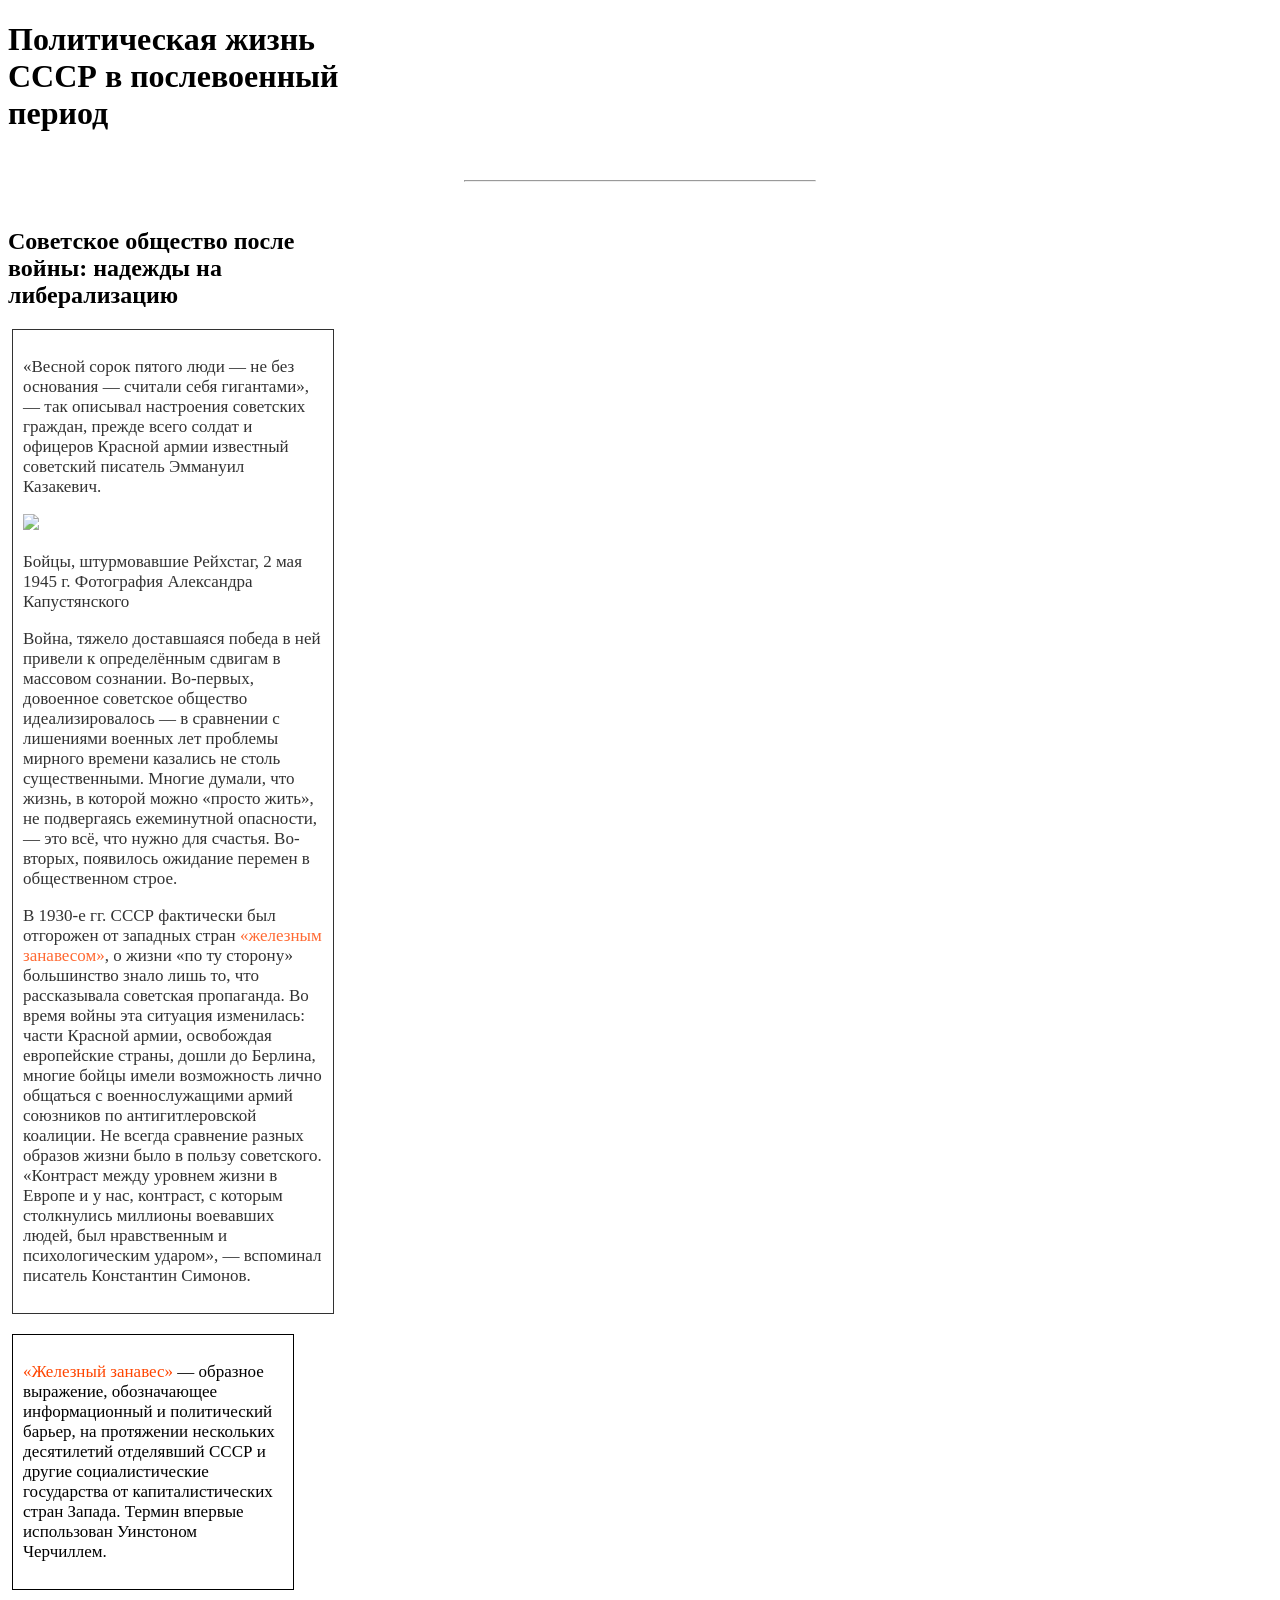
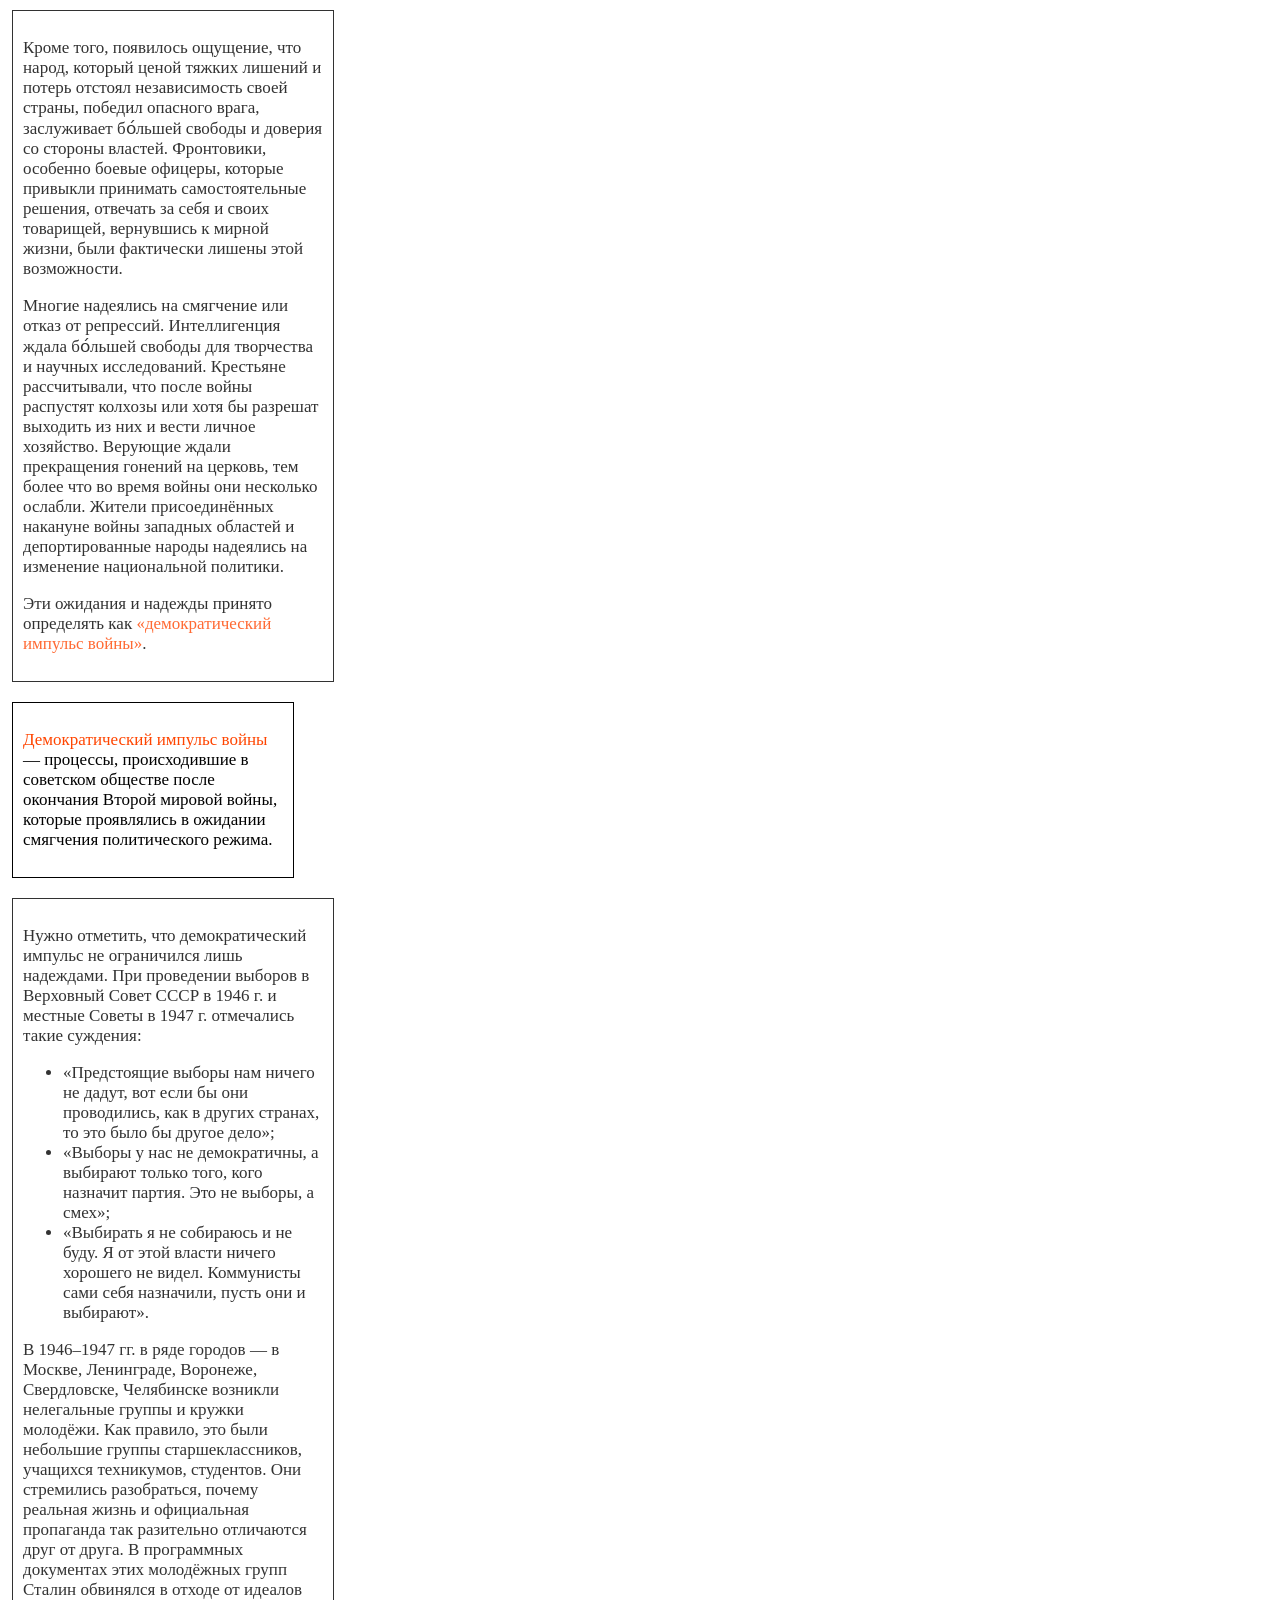
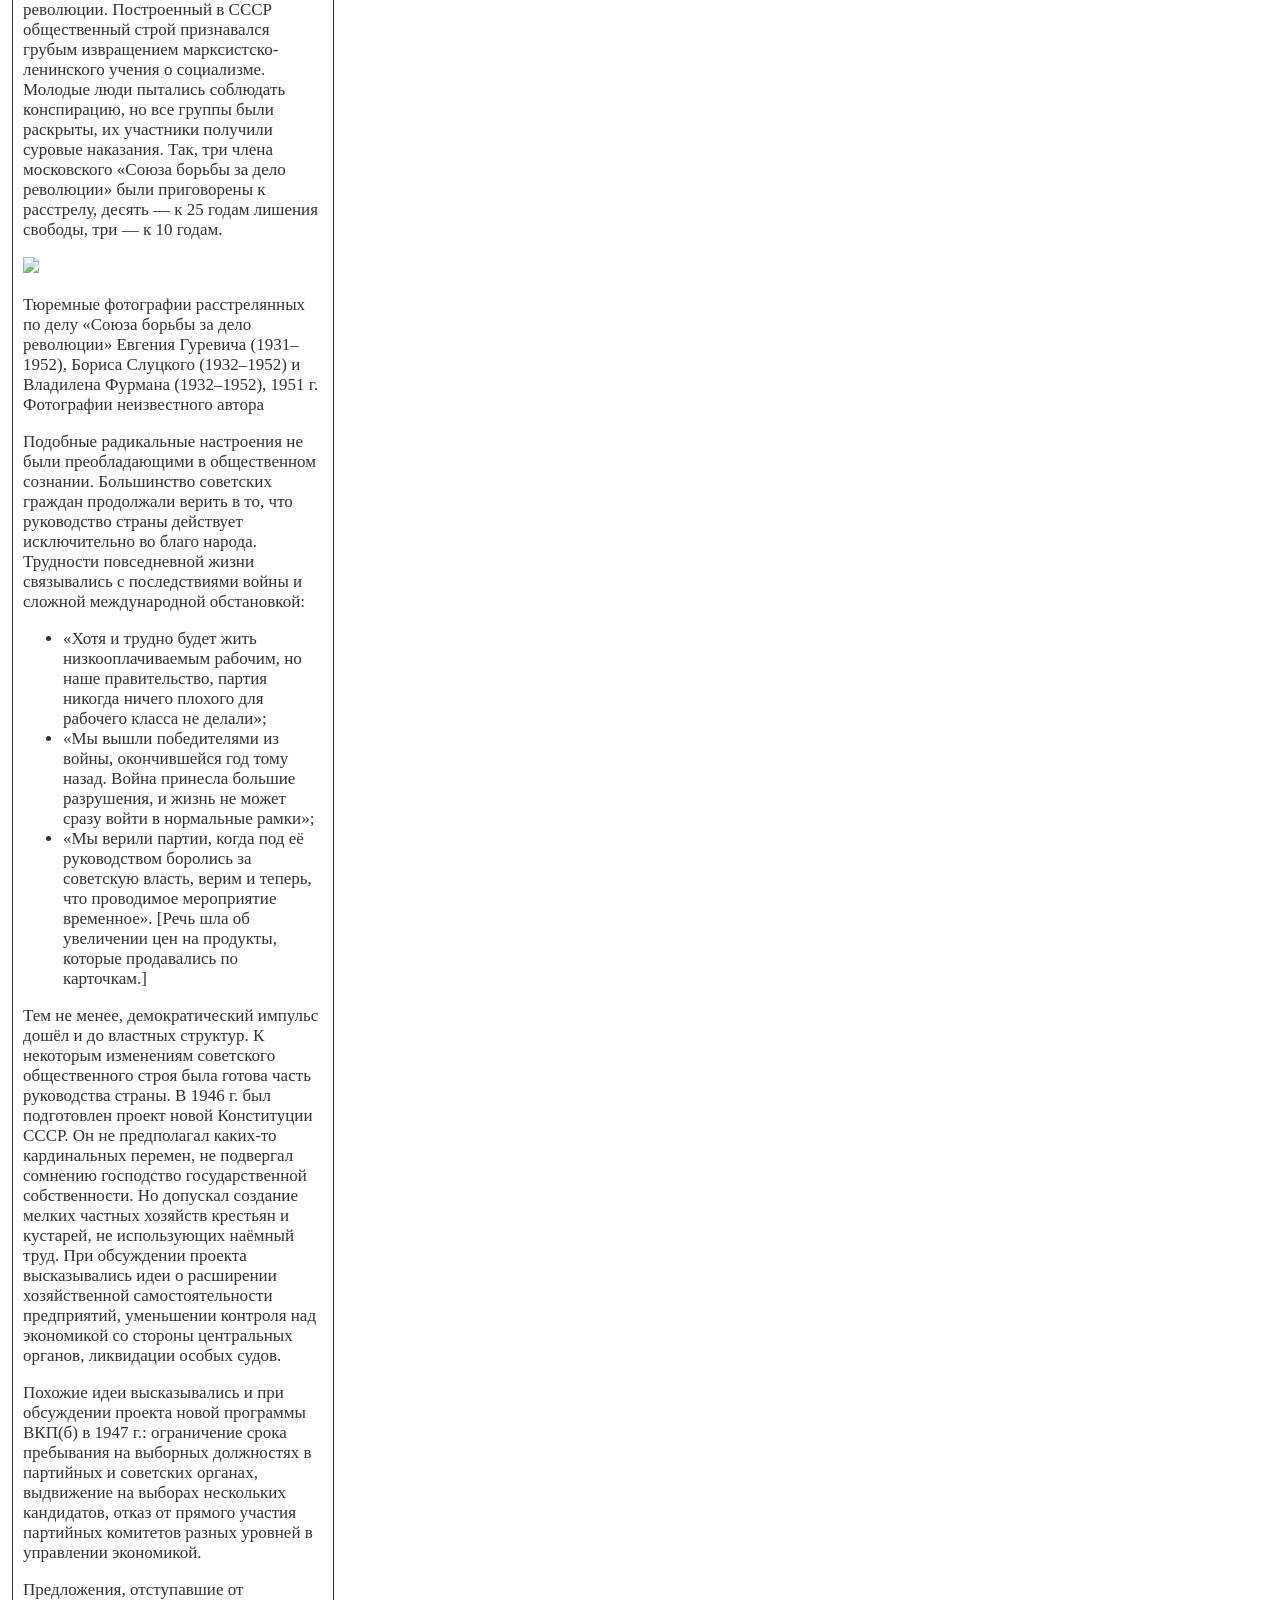
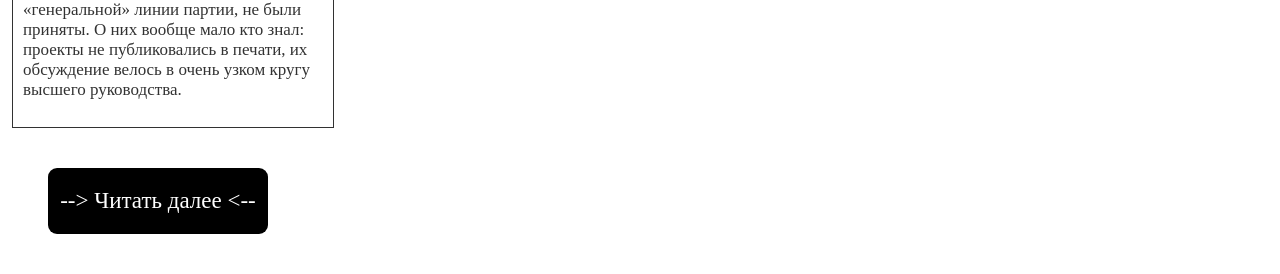
==== index.html @ dbd1bd70 "Add files via upload" ====
<!DOCTYPE html>
<html lang="en">
<head>
    <meta charset="UTF-8">
    <meta name="viewport" content="width=device-width, initial-scale=1.0">
    <link rel="stylesheet" href="cccp.css">
    <title>История</title>
</head>
<body>
    <h1>Политическая жизнь СССР в послевоенный период</h1><br><hr><br>

    <h2>Советское общество после войны: надежды на либерализацию</h2>

    <div class="cccp">
        <p>«Весной сорок пятого люди — не без основания — считали себя гигантами», — так описывал настроения советских граждан, прежде всего солдат и офицеров Красной армии известный советский писатель Эммануил Казакевич.</p>

        <img src="https://uploads-foxford-ru.ngcdn.ru/uploads/tinymce_file/file/43530/9f2de7ad005c1a1e.jpg" width="250px">

        <p>Бойцы, штурмовавшие Рейхстаг, 2 мая 1945 г. Фотография Александра Капустянского </p>

        <p>Война, тяжело доставшаяся победа в ней привели к определённым сдвигам в массовом сознании. Во-первых, довоенное советское общество идеализировалось — в сравнении с лишениями военных лет проблемы мирного времени казались не столь существенными. Многие думали, что жизнь, в которой можно «просто жить», не подвергаясь ежеминутной опасности, — это всё, что нужно для счастья. Во-вторых, появилось ожидание перемен в общественном строе.</p>

        <p>В 1930-е гг. СССР фактически был отгорожен от западных стран <span>«железным занавесом»</span>, о жизни «по ту сторону» большинство знало лишь то, что рассказывала советская пропаганда. Во время войны эта ситуация изменилась: части Красной армии, освобождая европейские страны, дошли до Берлина, многие бойцы имели возможность лично общаться с военнослужащими армий союзников по антигитлеровской коалиции. Не всегда сравнение разных образов жизни было в пользу советского. «Контраст между уровнем жизни в Европе и у нас, контраст, с которым столкнулись миллионы воевавших людей, был нравственным и психологическим ударом», — вспоминал писатель Константин Симонов.</p>
    </div>
</div>

    <div class=cccp1>
        <p><span>«Железный занавес»</span> — образное выражение, обозначающее информационный и политический барьер, на протяжении нескольких десятилетий отделявший СССР и другие социалистические государства от капиталистических стран Запада. Термин впервые использован Уинстоном Черчиллем.</p>
    </div>


    <div class="cccp">
        <p>Кроме того, появилось ощущение, что народ, который ценой тяжких лишений и потерь отстоял независимость своей страны, победил опасного врага, заслуживает бо́льшей свободы и доверия со стороны властей. Фронтовики, особенно боевые офицеры, которые привыкли принимать самостоятельные решения, отвечать за себя и своих товарищей, вернувшись к мирной жизни, были фактически лишены этой возможности.</p>
        <p>Многие надеялись на смягчение или отказ от репрессий. Интеллигенция ждала бо́льшей свободы для творчества и научных исследований. Крестьяне рассчитывали, что после войны распустят колхозы или хотя бы разрешат выходить из них и вести личное хозяйство. Верующие ждали прекращения гонений на церковь, тем более что во время войны они несколько ослабли. Жители присоединённых накануне войны западных областей и депортированные народы надеялись на изменение национальной политики.</p>
        <p>Эти ожидания и надежды принято определять как <span>«демократический импульс войны»</span>.</p>
    </div>

    <div class="cccp1">
        <p><span>Демократический импульс войны</span> — процессы, происходившие в советском обществе после окончания Второй мировой войны, которые проявлялись в ожидании смягчения политического режима.</p>
    </div>

    <div class="cccp">
        <p>Нужно отметить, что демократический импульс не ограничился лишь надеждами. При проведении выборов в Верховный Совет СССР в 1946 г. и местные Советы в 1947 г. отмечались такие суждения:</p>
        <ul>
            <li>«Предстоящие выборы нам ничего не дадут, вот если бы они проводились, как в других странах, то это было бы другое дело»;</li>
            <li>«Выборы у нас не демократичны, а выбирают только того, кого назначит партия. Это не выборы, а смех»;</li>
            <li>«Выбирать я не собираюсь и не буду. Я от этой власти ничего хорошего не видел. Коммунисты сами себя назначили, пусть они и выбирают».</li>
        </ul>
        <p>В 1946–1947 гг. в ряде городов — в Москве, Ленинграде, Воронеже, Свердловске, Челябинске возникли нелегальные группы и кружки молодёжи. Как правило, это были небольшие группы старшеклассников, учащихся техникумов, студентов. Они стремились разобраться, почему реальная жизнь и официальная пропаганда так разительно отличаются друг от друга. В программных документах этих молодёжных групп Сталин обвинялся в отходе от идеалов революции. Построенный в СССР общественный строй признавался грубым извращением марксистско-ленинского учения о социализме. Молодые люди пытались соблюдать конспирацию, но все группы были раскрыты, их участники получили суровые наказания. Так, три члена московского «Союза борьбы за дело революции» были приговорены к расстрелу, десять — к 25 годам лишения свободы, три — к 10 годам.</p>

        <img src="https://uploads-foxford-ru.ngcdn.ru/uploads/tinymce_file/file/43531/fb8ceb3acaf71d97.jpg" width="250px">

        <p>Тюремные фотографии расстрелянных по делу «Союза борьбы за дело революции» Евгения Гуревича (1931–1952), Бориса Слуцкого (1932–1952) и Владилена Фурмана (1932–1952), 1951 г. Фотографии неизвестного автора </p>

        <p>Подобные радикальные настроения не были преобладающими в общественном сознании. Большинство советских граждан продолжали верить в то, что руководство страны действует исключительно во благо народа. Трудности повседневной жизни связывались с последствиями войны и сложной международной обстановкой:</p>

        <ul>
            <li>«Хотя и трудно будет жить низкооплачиваемым рабочим, но наше правительство, партия никогда ничего плохого для рабочего класса не делали»;</li>
            <li>«Мы вышли победителями из войны, окончившейся год тому назад. Война принесла большие разрушения, и жизнь не может сразу войти в нормальные рамки»;</li>
            <li>«Мы верили партии, когда под её руководством боролись за советскую власть, верим и теперь, что проводимое мероприятие временное». [Речь шла об увеличении цен на продукты, которые продавались по карточкам.]</li>
        </ul>

        <p>Тем не менее, демократический импульс дошёл и до властных структур. К некоторым изменениям советского общественного строя была готова часть руководства страны. В 1946 г. был подготовлен проект новой Конституции СССР. Он не предполагал каких-то кардинальных перемен, не подвергал сомнению господство государственной собственности. Но допускал создание мелких частных хозяйств крестьян и кустарей, не использующих наёмный труд. При обсуждении проекта высказывались идеи о расширении хозяйственной самостоятельности предприятий, уменьшении контроля над экономикой со стороны центральных органов, ликвидации особых судов. </p>

        <p>Похожие идеи высказывались и при обсуждении проекта новой программы ВКП(б) в 1947 г.: ограничение срока пребывания на выборных должностях в партийных и советских органах, выдвижение на выборах нескольких кандидатов, отказ от прямого участия партийных комитетов разных уровней в управлении экономикой.</p>

        <p>Предложения, отступавшие от «генеральной» линии партии, не были приняты. О них вообще мало кто знал: проекты не публиковались в печати, их обсуждение велось в очень узком кругу высшего руководства.</p>
    </div>

    <a href="cccp.html"><div class="knopka">--> Читать далее <--</div></a>
</body>
</html>
---- cccp.css ----
body {
    background: url(https://s1.stc.all.kpcdn.net/putevoditel/projectid_379258/images/tild3039-6666-4161-a365-323931623037__steam-locomotive-339.jpg);
}



.cccp {
    width: 300px;
    font-size: 17px;
    background-color:  rgb(255, 255, 255);
    color: #000000;
    opacity: 0.8;
    margin-left: 4px;
    margin-top: 20px;
    padding: 10px;
    border: solid black 1px;
}


.cccp1 {
    width: 260px;
    background-color: #ffffff;
    margin-left: 4px;
    margin-top: 20px;
    padding: 10px;
    font-size: 17px;
    border: solid black 1px;
}

span {
    color: orangered;
}


.knopka {
    width: 200px;
    padding: 20px 10px;
    margin: 40px;
    font-size: 23px;
    background-color: black;
    color: #ffffff;
    border-radius: 9px;
    text-align: center;
}

a {
    text-decoration: none;
}


.cccp2 {
    height: 100px;
    margin: -20px;
    font-size: 20px;
    position: absolute;
    top: 4000px;
    left: 45px;
}

h1, h2, hr {
    width: 350px;
}
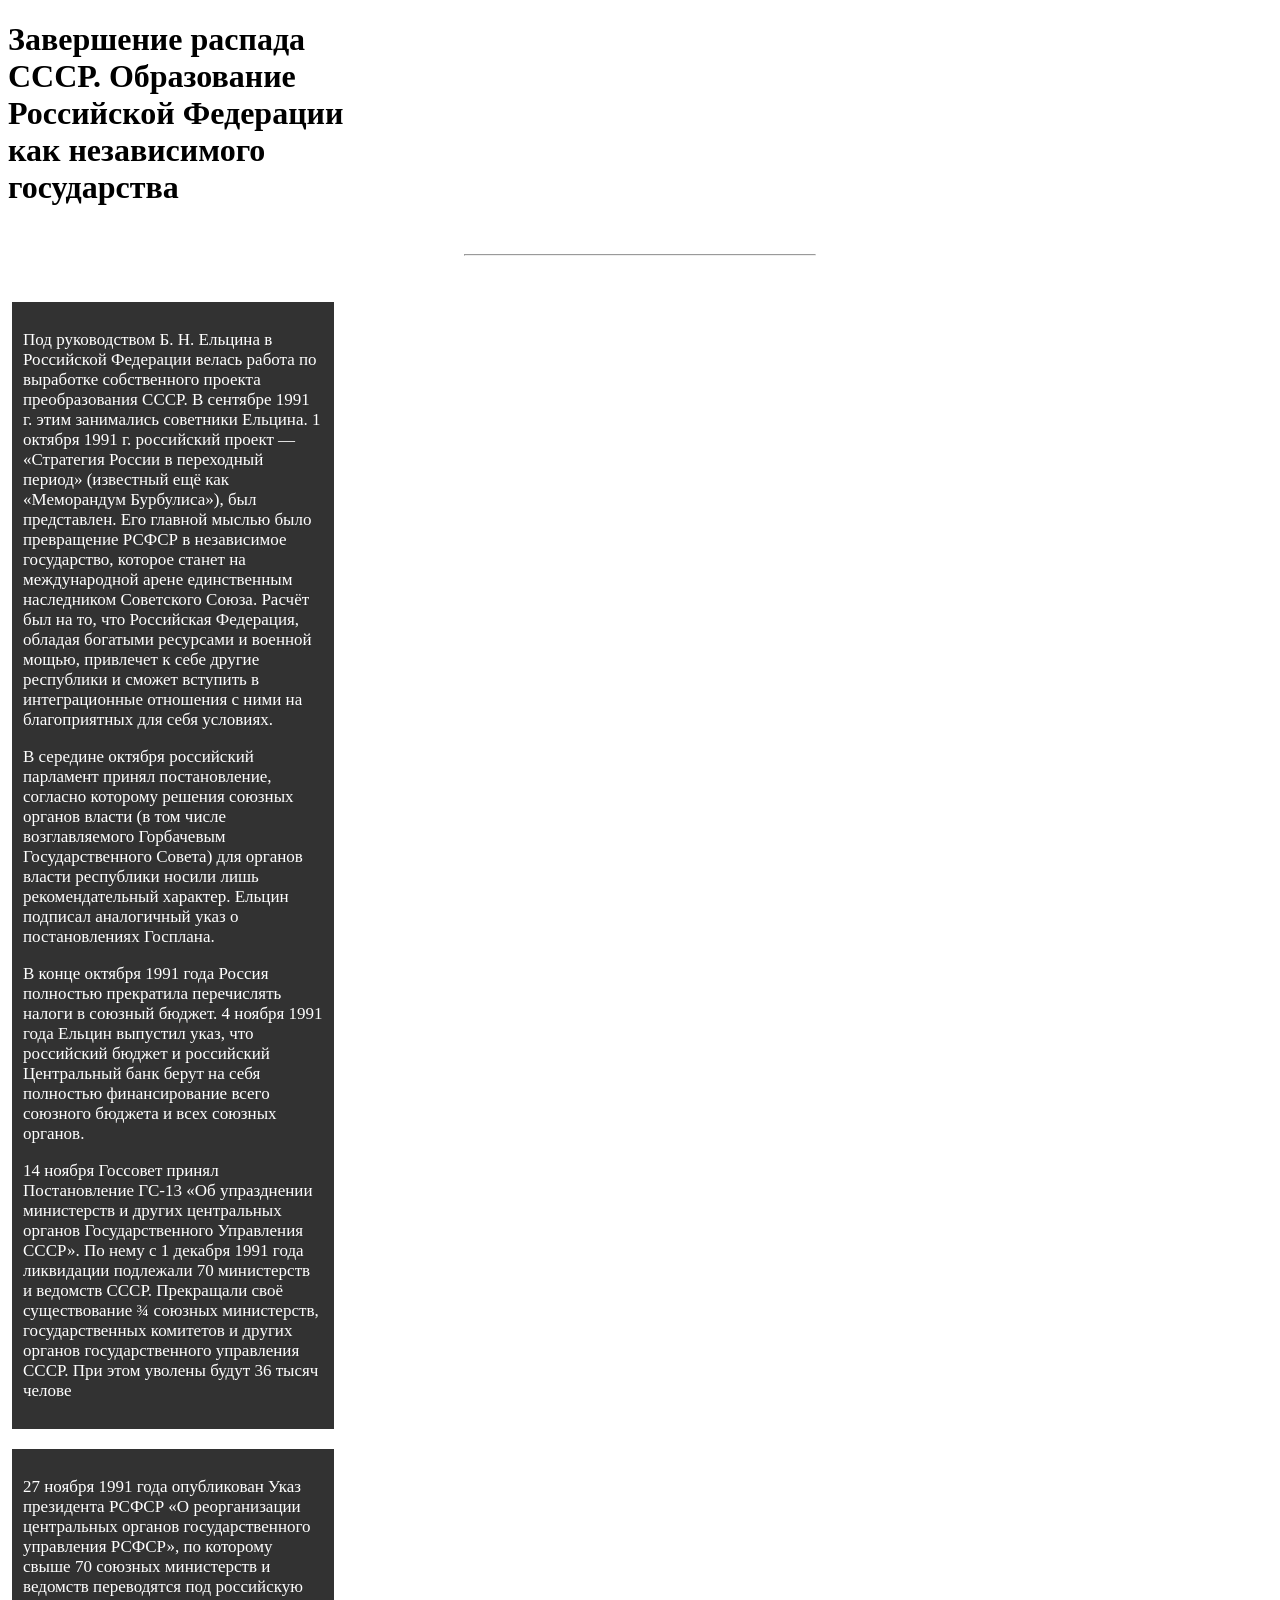
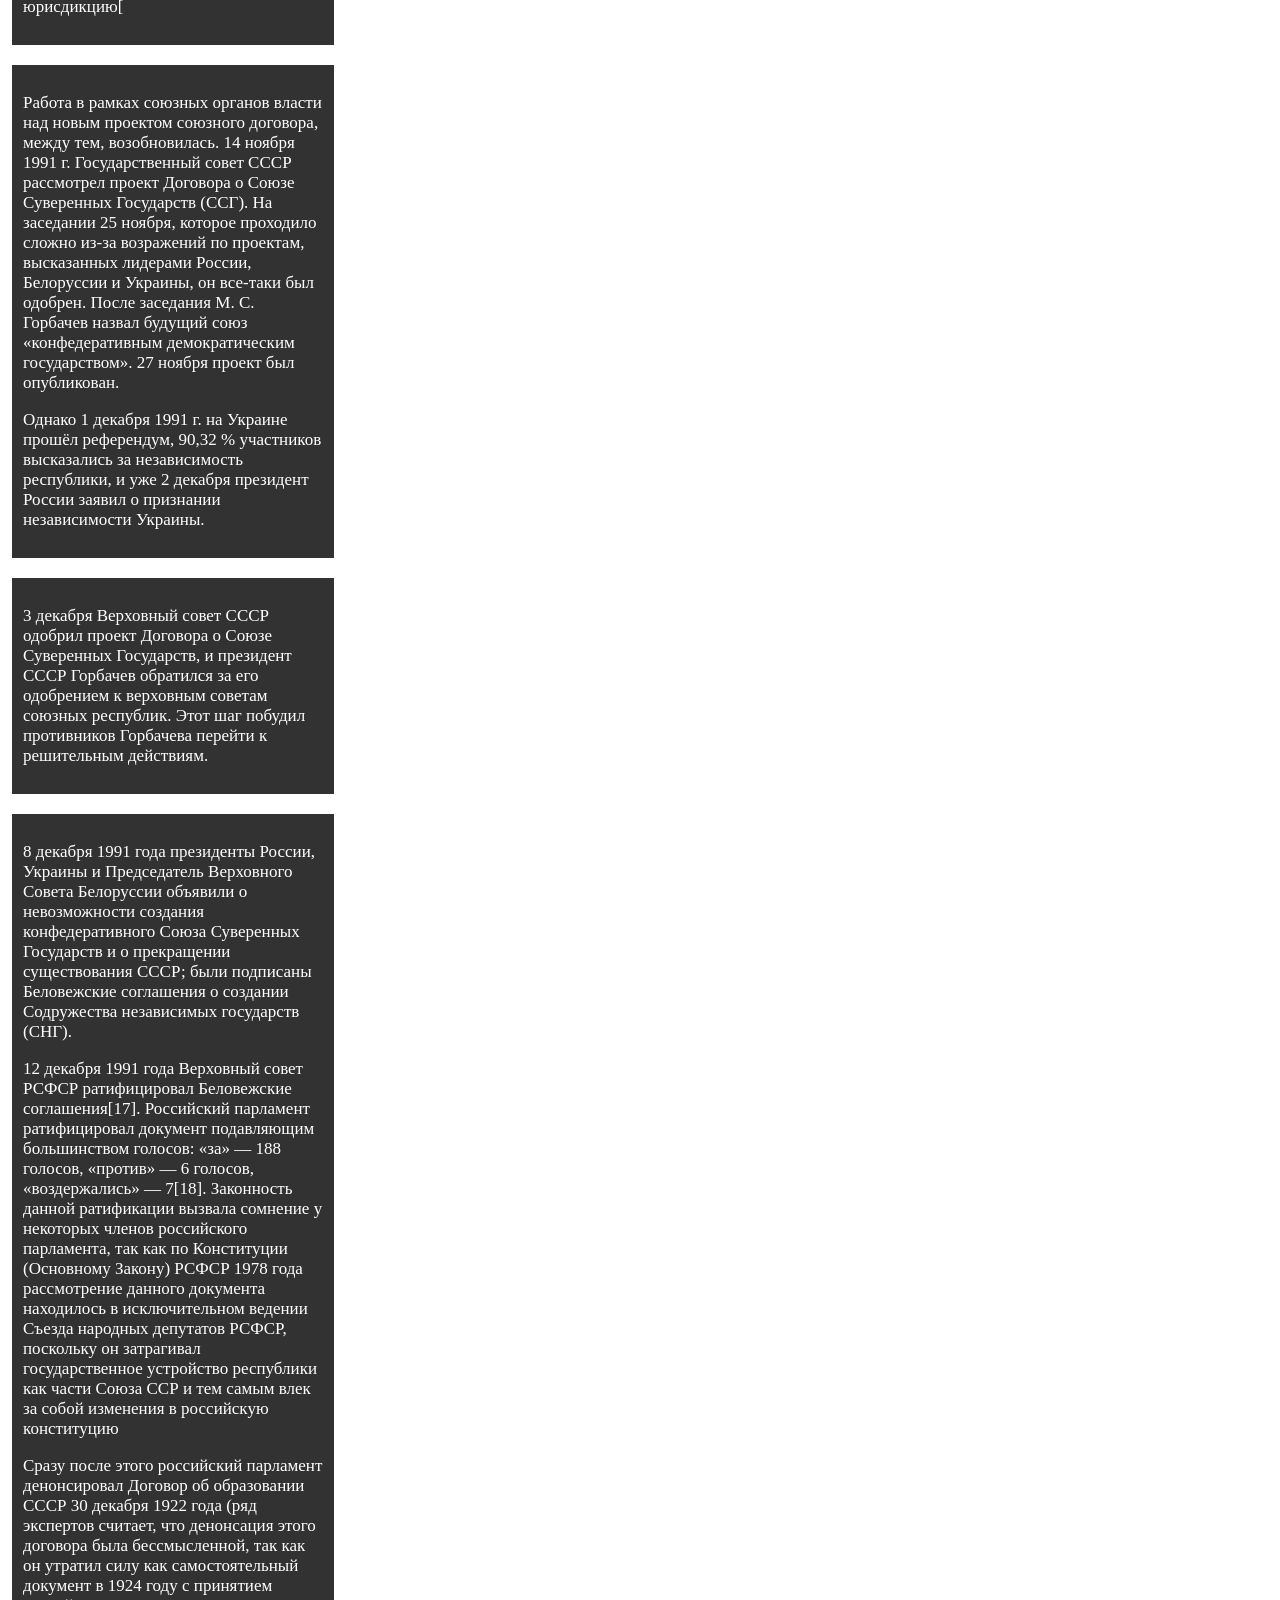
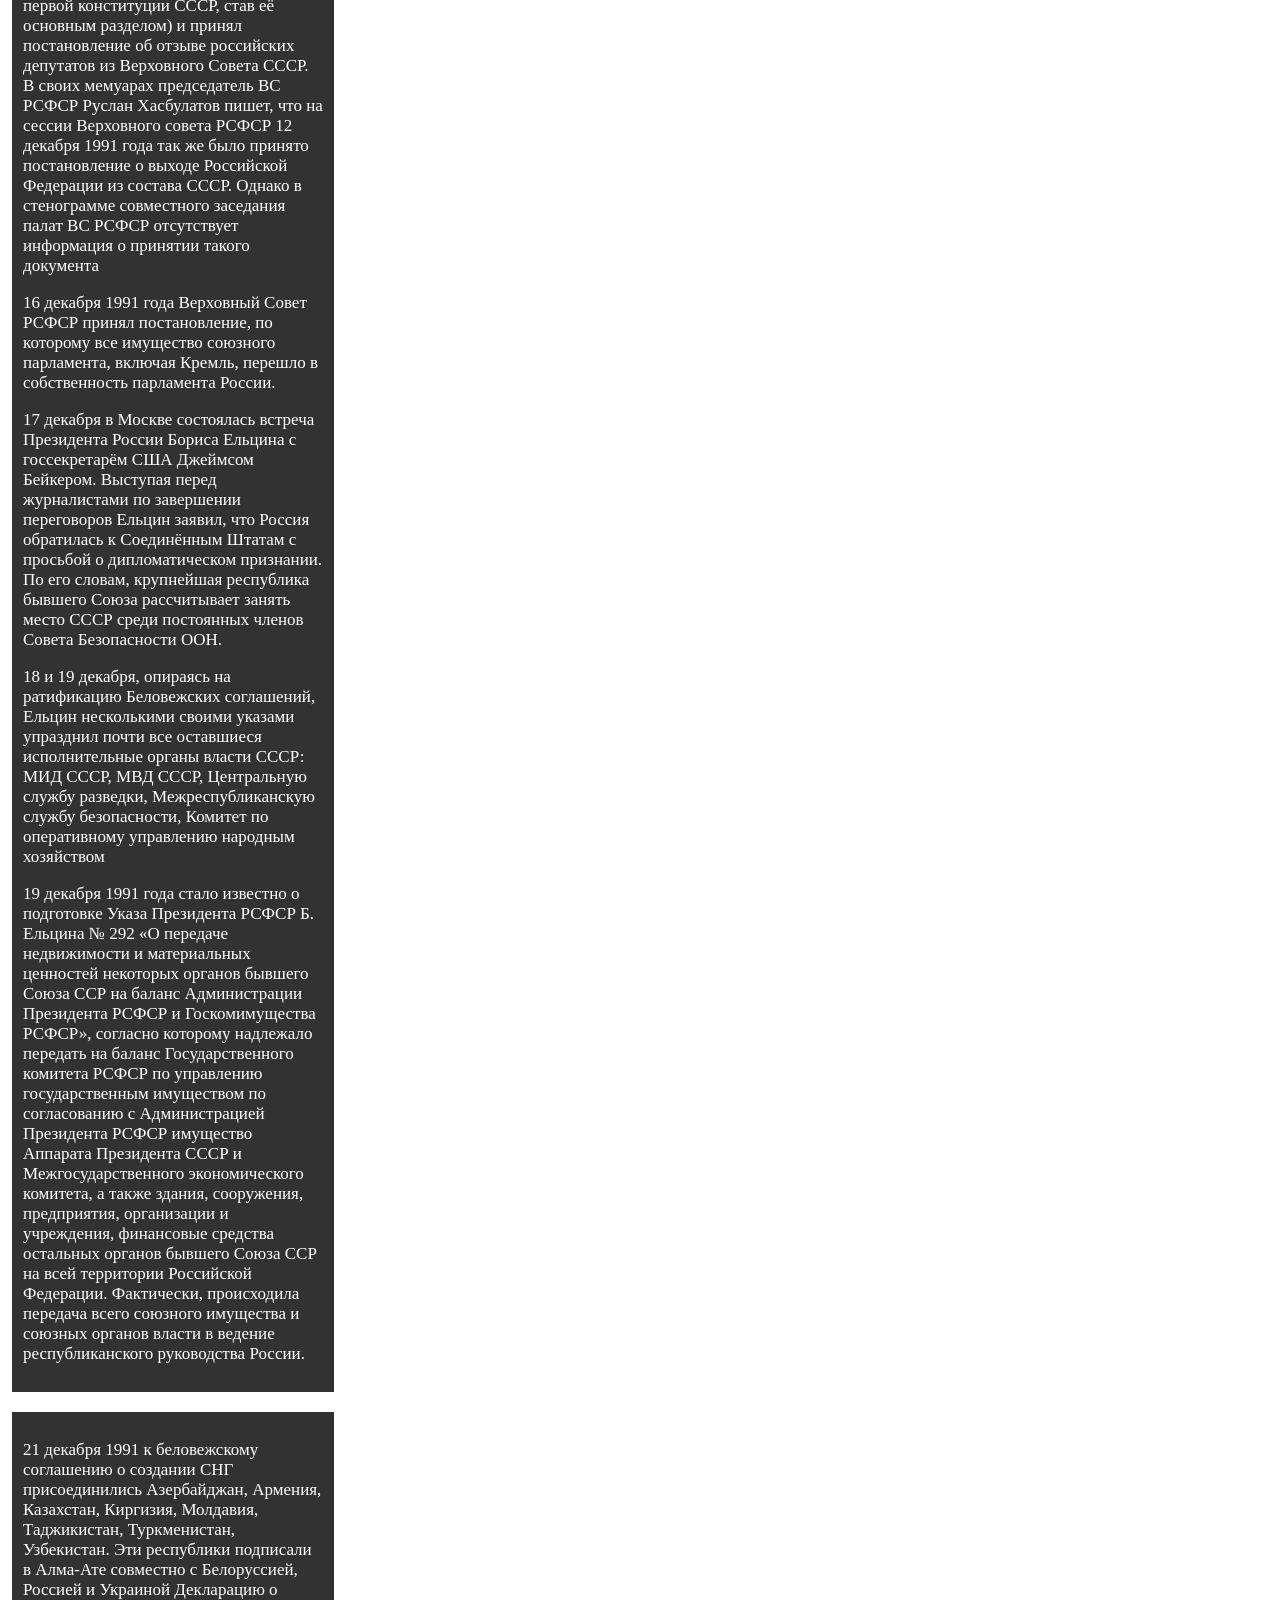
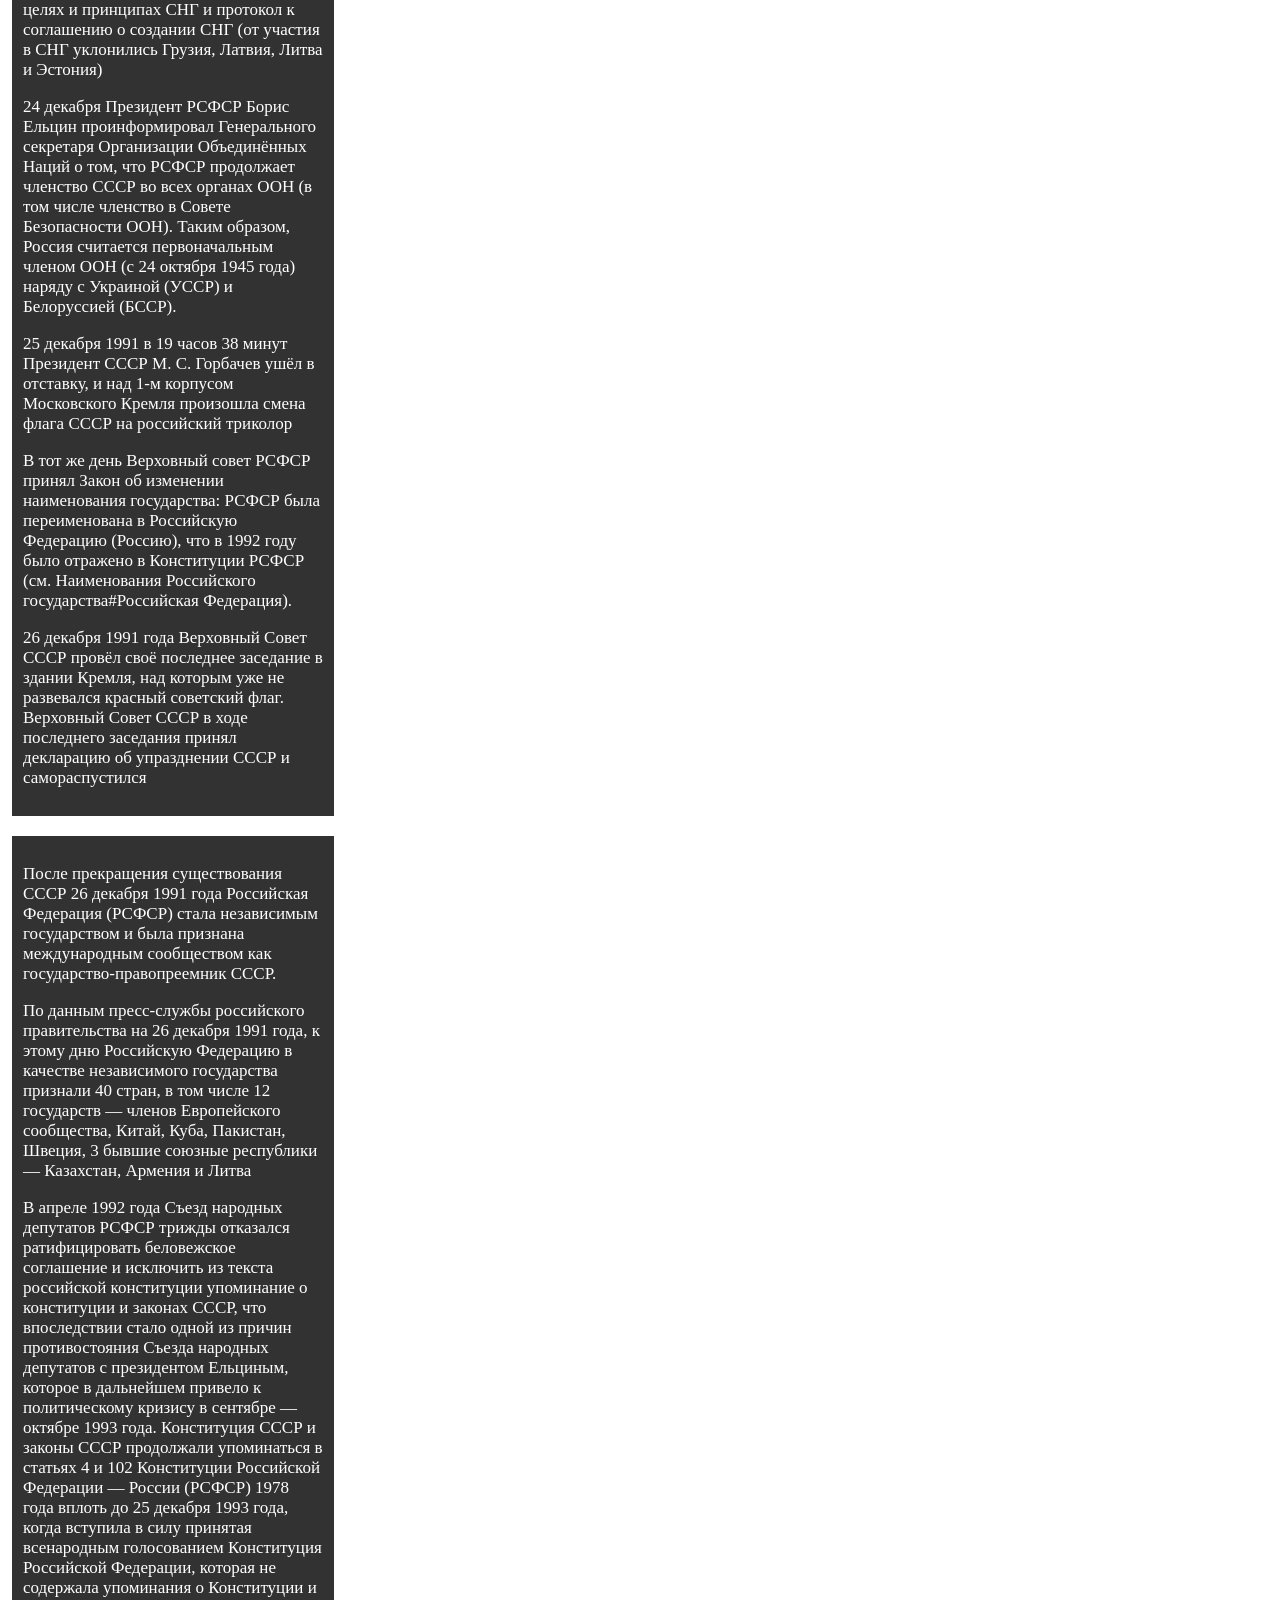
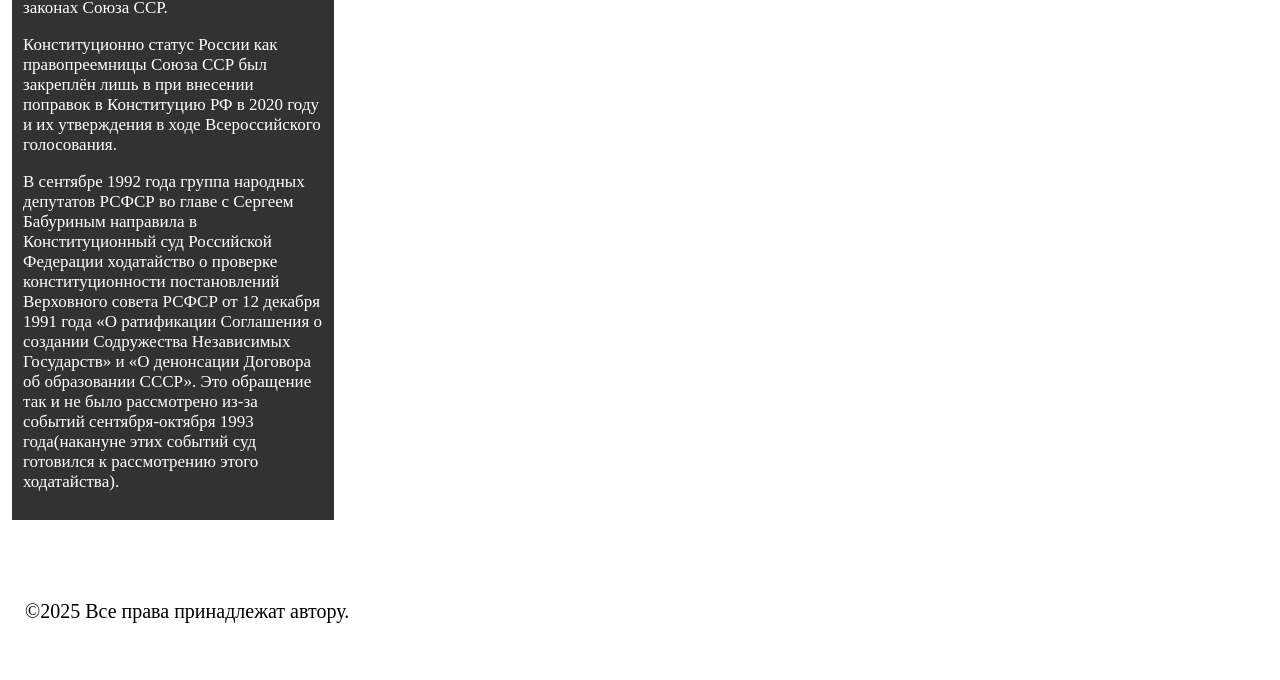
==== commit 4965cfea: "Add files via upload" ====
--- a/index.html
+++ b/index.html
@@ -7,66 +7,72 @@
     <title>История</title>
 </head>
 <body>
-    <h1>Политическая жизнь СССР в послевоенный период</h1><br><hr><br>
-
-    <h2>Советское общество после войны: надежды на либерализацию</h2>
+    <h1>Завершение распада СССР. Образование Российской Федерации как независимого государства</h1><br><hr><br>
 
     <div class="cccp">
-        <p>«Весной сорок пятого люди — не без основания — считали себя гигантами», — так описывал настроения советских граждан, прежде всего солдат и офицеров Красной армии известный советский писатель Эммануил Казакевич.</p>
+        <p>Под руководством Б. Н. Ельцина в Российской Федерации велась работа по выработке собственного проекта преобразования СССР. В сентябре 1991 г. этим занимались советники Ельцина. 1 октября 1991 г. российский проект — «Стратегия России в переходный период» (известный ещё как «Меморандум Бурбулиса»), был представлен. Его главной мыслью было превращение РСФСР в независимое государство, которое станет на международной арене единственным наследником Советского Союза. Расчёт был на то, что Российская Федерация, обладая богатыми ресурсами и военной мощью, привлечет к себе другие республики и сможет вступить в интеграционные отношения с ними на благоприятных для себя условиях.</p>
 
-        <img src="https://uploads-foxford-ru.ngcdn.ru/uploads/tinymce_file/file/43530/9f2de7ad005c1a1e.jpg" width="250px">
 
-        <p>Бойцы, штурмовавшие Рейхстаг, 2 мая 1945 г. Фотография Александра Капустянского </p>
+        <p>В середине октября российский парламент принял постановление, согласно которому решения союзных органов власти (в том числе возглавляемого Горбачевым Государственного Совета) для органов власти республики носили лишь рекомендательный характер. Ельцин подписал аналогичный указ о постановлениях Госплана.</p>
 
-        <p>Война, тяжело доставшаяся победа в ней привели к определённым сдвигам в массовом сознании. Во-первых, довоенное советское общество идеализировалось — в сравнении с лишениями военных лет проблемы мирного времени казались не столь существенными. Многие думали, что жизнь, в которой можно «просто жить», не подвергаясь ежеминутной опасности, — это всё, что нужно для счастья. Во-вторых, появилось ожидание перемен в общественном строе.</p>
+        <p>В конце октября 1991 года Россия полностью прекратила перечислять налоги в союзный бюджет. 4 ноября 1991 года Ельцин выпустил указ, что российский бюджет и российский Центральный банк берут на себя полностью финансирование всего союзного бюджета и всех союзных органов.</p>
 
-        <p>В 1930-е гг. СССР фактически был отгорожен от западных стран <span>«железным занавесом»</span>, о жизни «по ту сторону» большинство знало лишь то, что рассказывала советская пропаганда. Во время войны эта ситуация изменилась: части Красной армии, освобождая европейские страны, дошли до Берлина, многие бойцы имели возможность лично общаться с военнослужащими армий союзников по антигитлеровской коалиции. Не всегда сравнение разных образов жизни было в пользу советского. «Контраст между уровнем жизни в Европе и у нас, контраст, с которым столкнулись миллионы воевавших людей, был нравственным и психологическим ударом», — вспоминал писатель Константин Симонов.</p>
+        <p>14 ноября Госсовет принял Постановление ГС-13 «Об упразднении министерств и других центральных органов Государственн‌ого Управления СССР». По нему с 1 декабря 1991 года ликвидации подлежали 70 министерств и ведомств СССР. Прекращали своë существование ¾ союзных министерств, государственных комитетов и других органов государственного управления СССР. При этом уволены будут 36 тысяч челове</p>
     </div>
 </div>
 
-    <div class=cccp1>
-        <p><span>«Железный занавес»</span> — образное выражение, обозначающее информационный и политический барьер, на протяжении нескольких десятилетий отделявший СССР и другие социалистические государства от капиталистических стран Запада. Термин впервые использован Уинстоном Черчиллем.</p>
+    <div class=cccp>
+        <p>27 ноября 1991 года опубликован Указ президента РСФСР «О реорганизации центральных органов государственного управления РСФСР», по которому свыше 70 союзных министерств и ведомств переводятся под российскую юрисдикцию[</p>
     </div>
 
 
     <div class="cccp">
-        <p>Кроме того, появилось ощущение, что народ, который ценой тяжких лишений и потерь отстоял независимость своей страны, победил опасного врага, заслуживает бо́льшей свободы и доверия со стороны властей. Фронтовики, особенно боевые офицеры, которые привыкли принимать самостоятельные решения, отвечать за себя и своих товарищей, вернувшись к мирной жизни, были фактически лишены этой возможности.</p>
-        <p>Многие надеялись на смягчение или отказ от репрессий. Интеллигенция ждала бо́льшей свободы для творчества и научных исследований. Крестьяне рассчитывали, что после войны распустят колхозы или хотя бы разрешат выходить из них и вести личное хозяйство. Верующие ждали прекращения гонений на церковь, тем более что во время войны они несколько ослабли. Жители присоединённых накануне войны западных областей и депортированные народы надеялись на изменение национальной политики.</p>
-        <p>Эти ожидания и надежды принято определять как <span>«демократический импульс войны»</span>.</p>
-    </div>
-
-    <div class="cccp1">
-        <p><span>Демократический импульс войны</span> — процессы, происходившие в советском обществе после окончания Второй мировой войны, которые проявлялись в ожидании смягчения политического режима.</p>
+        <p>Работа в рамках союзных органов власти над новым проектом союзного договора, между тем, возобновилась. 14 ноября 1991 г. Государственный совет СССР рассмотрел проект Договора о Союзе Суверенных Государств (ССГ). На заседании 25 ноября, которое проходило сложно из-за возражений по проектам, высказанных лидерами России, Белоруссии и Украины, он все-таки был одобрен. После заседания М. С. Горбачев назвал будущий союз «конфедеративным демократическим государством». 27 ноября проект был опубликован.</p>
+        <p>Однако 1 декабря 1991 г. на Украине прошёл референдум, 90,32 % участников высказались за независимость республики, и уже 2 декабря президент России заявил о признании независимости Украины.</p>
     </div>
 
     <div class="cccp">
-        <p>Нужно отметить, что демократический импульс не ограничился лишь надеждами. При проведении выборов в Верховный Совет СССР в 1946 г. и местные Советы в 1947 г. отмечались такие суждения:</p>
-        <ul>
-            <li>«Предстоящие выборы нам ничего не дадут, вот если бы они проводились, как в других странах, то это было бы другое дело»;</li>
-            <li>«Выборы у нас не демократичны, а выбирают только того, кого назначит партия. Это не выборы, а смех»;</li>
-            <li>«Выбирать я не собираюсь и не буду. Я от этой власти ничего хорошего не видел. Коммунисты сами себя назначили, пусть они и выбирают».</li>
-        </ul>
-        <p>В 1946–1947 гг. в ряде городов — в Москве, Ленинграде, Воронеже, Свердловске, Челябинске возникли нелегальные группы и кружки молодёжи. Как правило, это были небольшие группы старшеклассников, учащихся техникумов, студентов. Они стремились разобраться, почему реальная жизнь и официальная пропаганда так разительно отличаются друг от друга. В программных документах этих молодёжных групп Сталин обвинялся в отходе от идеалов революции. Построенный в СССР общественный строй признавался грубым извращением марксистско-ленинского учения о социализме. Молодые люди пытались соблюдать конспирацию, но все группы были раскрыты, их участники получили суровые наказания. Так, три члена московского «Союза борьбы за дело революции» были приговорены к расстрелу, десять — к 25 годам лишения свободы, три — к 10 годам.</p>
-
-        <img src="https://uploads-foxford-ru.ngcdn.ru/uploads/tinymce_file/file/43531/fb8ceb3acaf71d97.jpg" width="250px">
-
-        <p>Тюремные фотографии расстрелянных по делу «Союза борьбы за дело революции» Евгения Гуревича (1931–1952), Бориса Слуцкого (1932–1952) и Владилена Фурмана (1932–1952), 1951 г. Фотографии неизвестного автора </p>
-
-        <p>Подобные радикальные настроения не были преобладающими в общественном сознании. Большинство советских граждан продолжали верить в то, что руководство страны действует исключительно во благо народа. Трудности повседневной жизни связывались с последствиями войны и сложной международной обстановкой:</p>
-
-        <ul>
-            <li>«Хотя и трудно будет жить низкооплачиваемым рабочим, но наше правительство, партия никогда ничего плохого для рабочего класса не делали»;</li>
-            <li>«Мы вышли победителями из войны, окончившейся год тому назад. Война принесла большие разрушения, и жизнь не может сразу войти в нормальные рамки»;</li>
-            <li>«Мы верили партии, когда под её руководством боролись за советскую власть, верим и теперь, что проводимое мероприятие временное». [Речь шла об увеличении цен на продукты, которые продавались по карточкам.]</li>
-        </ul>
-
-        <p>Тем не менее, демократический импульс дошёл и до властных структур. К некоторым изменениям советского общественного строя была готова часть руководства страны. В 1946 г. был подготовлен проект новой Конституции СССР. Он не предполагал каких-то кардинальных перемен, не подвергал сомнению господство государственной собственности. Но допускал создание мелких частных хозяйств крестьян и кустарей, не использующих наёмный труд. При обсуждении проекта высказывались идеи о расширении хозяйственной самостоятельности предприятий, уменьшении контроля над экономикой со стороны центральных органов, ликвидации особых судов. </p>
-
-        <p>Похожие идеи высказывались и при обсуждении проекта новой программы ВКП(б) в 1947 г.: ограничение срока пребывания на выборных должностях в партийных и советских органах, выдвижение на выборах нескольких кандидатов, отказ от прямого участия партийных комитетов разных уровней в управлении экономикой.</p>
-
-        <p>Предложения, отступавшие от «генеральной» линии партии, не были приняты. О них вообще мало кто знал: проекты не публиковались в печати, их обсуждение велось в очень узком кругу высшего руководства.</p>
+        <p>3 декабря Верховный совет СССР одобрил проект Договора о Союзе Суверенных Государств, и президент СССР Горбачев обратился за его одобрением к верховным советам союзных республик. Этот шаг побудил противников Горбачева перейти к решительным действиям.</p>
     </div>
 
-    <a href="cccp.html"><div class="knopka">--> Читать далее <--</div></a>
+    <div class="cccp">
+        <p>8 декабря 1991 года президенты России, Украины и Председатель Верховного Совета Белоруссии объявили о невозможности создания конфедеративного Союза Суверенных Государств и о прекращении существования СССР; были подписаны Беловежские соглашения о создании Содружества независимых государств (СНГ).</p>
+        <p>12 декабря 1991 года Верховный совет РСФСР ратифицировал Беловежские соглашения[17]. Российский парламент ратифицировал документ подавляющим большинством голосов: «за» — 188 голосов, «против» — 6 голосов, «воздержались» — 7[18]. Законность данной ратификации вызвала сомнение у некоторых членов российского парламента, так как по Конституции (Основному Закону) РСФСР 1978 года рассмотрение данного документа находилось в исключительном ведении Съезда народных депутатов РСФСР, поскольку он затрагивал государственное устройство республики как части Союза ССР и тем самым влек за собой изменения в российскую конституцию</p>
+
+
+        <p>Сразу после этого российский парламент денонсировал Договор об образовании СССР 30 декабря 1922 года (ряд экспертов считает, что денонсация этого договора была бессмысленной, так как он утратил силу как самостоятельный документ в 1924 году с принятием первой конституции СССР, став её основным разделом) и принял постановление об отзыве российских депутатов из Верховного Совета СССР. В своих мемуарах председатель ВС РСФСР Руслан Хасбулатов пишет, что на сессии Верховного совета РСФСР 12 декабря 1991 года так же было принято постановление о выходе Российской Федерации из состава СССР. Однако в стенограмме совместного заседания палат ВС РСФСР отсутствует информация о принятии такого документа</p>
+
+        <p>16 декабря 1991 года Верховный Совет РСФСР принял постановление, по которому все имущество союзного парламента, включая Кремль, перешло в собственность парламента России.</p>
+
+        
+
+        <p>17 декабря в Москве состоялась встреча Президента России Бориса Ельцина с госсекретарём США Джеймсом Бейкером. Выступая перед журналистами по завершении переговоров Ельцин заявил, что Россия обратилась к Соединённым Штатам с просьбой о дипломатическом признании. По его словам, крупнейшая республика бывшего Союза рассчитывает занять место СССР среди постоянных членов Совета Безопасности ООН.</p>
+
+        <p>18 и 19 декабря, опираясь на ратификацию Беловежских соглашений, Ельцин несколькими своими указами упразднил почти все оставшиеся исполнительные органы власти СССР: МИД СССР, МВД СССР, Центральную службу разведки, Межреспубликанскую службу безопасности, Комитет по оперативному управлению народным хозяйством</p>
+
+        <p>19 декабря 1991 года стало известно о подготовке Указа Президента РСФСР Б. Ельцина № 292 «О передаче недвижимости и материальных ценностей некоторых органов бывшего Союза ССР на баланс Администрации Президента РСФСР и Госкомимущества РСФСР», согласно которому надлежало передать на баланс Государственного комитета РСФСР по управлению государственным имуществом по согласованию с Администрацией Президента РСФСР имущество Аппарата Президента СССР и Межгосударственного экономического комитета, а также здания, сооружения, предприятия, организации и учреждения, финансовые средства остальных органов бывшего Союза ССР на всей территории Российской Федерации. Фактически, происходила передача всего союзного имущества и союзных органов власти в ведение республиканского руководства России.</p>
+    </div>
+
+
+    <div class="cccp">
+        <p>21 декабря 1991 к беловежскому соглашению о создании СНГ присоединились Азербайджан, Армения, Казахстан, Киргизия, Молдавия, Таджикистан, Туркменистан, Узбекистан. Эти республики подписали в Алма-Ате совместно с Белоруссией, Россией и Украиной Декларацию о целях и принципах СНГ и протокол к соглашению о создании СНГ (от участия в СНГ уклонились Грузия, Латвия, Литва и Эстония)</p>
+        <p>24 декабря Президент РСФСР Борис Ельцин проинформировал Генерального секретаря Организации Объединённых Наций о том, что РСФСР продолжает членство СССР во всех органах ООН (в том числе членство в Совете Безопасности ООН). Таким образом, Россия считается первоначальным членом ООН (с 24 октября 1945 года) наряду с Украиной (УССР) и Белоруссией (БССР).</p>
+        <p>25 декабря 1991 в 19 часов 38 минут Президент СССР М. С. Горбачев ушёл в отставку, и над 1-м корпусом Московского Кремля произошла смена флага СССР на российский триколор</p>
+        <p>В тот же день Верховный совет РСФСР принял Закон об изменении наименования государства: РСФСР была переименована в Российскую Федерацию (Россию), что в 1992 году было отражено в Конституции РСФСР (см. Наименования Российского государства#Российская Федерация).</p>
+        <p>26 декабря 1991 года Верховный Совет СССР провёл своё последнее заседание в здании Кремля, над которым уже не развевался красный советский флаг. Верховный Совет СССР в ходе последнего заседания принял декларацию об упразднении СССР и самораспустился</p>
+    </div>
+
+
+    <div class="cccp">
+        <p>После прекращения существования СССР 26 декабря 1991 года Российская Федерация (РСФСР) стала независимым государством и была признана международным сообществом как государство-правопреемник СССР.</p>
+        <p>По данным пресс-службы российского правительства на 26 декабря 1991 года, к этому дню Российскую Федерацию в качестве независимого государства признали 40 стран, в том числе 12 государств — членов Европейского сообщества, Китай, Куба, Пакистан, Швеция, 3 бывшие союзные республики — Казахстан, Армения и Литва</p>
+        <p>В апреле 1992 года Съезд народных депутатов РСФСР трижды отказался ратифицировать беловежское соглашение и исключить из текста российской конституции упоминание о конституции и законах СССР, что впоследствии стало одной из причин противостояния Съезда народных депутатов с президентом Ельциным, которое в дальнейшем привело к политическому кризису в сентябре — октябре 1993 года. Конституция СССР и законы СССР продолжали упоминаться в статьях 4 и 102 Конституции Российской Федерации — России (РСФСР) 1978 года вплоть до 25 декабря 1993 года, когда вступила в силу принятая всенародным голосованием Конституция Российской Федерации, которая не содержала упоминания о Конституции и законах Союза ССР.</p>
+        <p>Конституционно статус России как правопреемницы Союза ССР был закреплён лишь в при внесении поправок в Конституцию РФ в 2020 году и их утверждения в ходе Всероссийского голосования.</p>
+        <p>В сентябре 1992 года группа народных депутатов РСФСР во главе с Сергеем Бабуриным направила в Конституционный суд Российской Федерации ходатайство о проверке конституционности постановлений Верховного совета РСФСР от 12 декабря 1991 года «О ратификации Соглашения о создании Содружества Независимых Государств» и «О денонсации Договора об образовании СССР». Это обращение так и не было рассмотрено из-за событий сентября-октября 1993 года(накануне этих событий суд готовился к рассмотрению этого ходатайства).</p>
+    </div>
+
+    <div class="cccp2">
+        <p>©2025 Все права принадлежат автору.</p>
+    </div>
 </body>
 </html>
--- a/cccp.css
+++ b/cccp.css
@@ -1,5 +1,5 @@
 body {
-    background: url(https://s1.stc.all.kpcdn.net/putevoditel/projectid_379258/images/tild3039-6666-4161-a365-323931623037__steam-locomotive-339.jpg);
+    background: url(https://as1.ftcdn.net/jpg/01/33/98/00/1000_F_133980054_MA2idm66xSq3YKhR3IqkKfa9yEbzXRBj.jpg);
 }
 
 
@@ -7,8 +7,8 @@
 .cccp {
     width: 300px;
     font-size: 17px;
-    background-color:  rgb(255, 255, 255);
-    color: #000000;
+    background-color:  #000000;
+    color: rgb(255, 255, 255);
     opacity: 0.8;
     margin-left: 4px;
     margin-top: 20px;
@@ -19,16 +19,16 @@
 
 .cccp1 {
     width: 260px;
-    background-color: #ffffff;
+    background-color: black;
     margin-left: 4px;
     margin-top: 20px;
     padding: 10px;
     font-size: 17px;
-    border: solid black 1px;
+    border: solid #ffffff 1px;
 }
 
 span {
-    color: orangered;
+    color: rgb(221, 255, 26);
 }
 
 
@@ -36,11 +36,12 @@
     width: 200px;
     padding: 20px 10px;
     margin: 40px;
-    font-size: 23px;
-    background-color: black;
-    color: #ffffff;
+    font-size: 20px;
+    background-color: #888888;
+    color: black;
     border-radius: 9px;
     text-align: center;
+    border: solid black 1px;
 }
 
 a {
@@ -53,8 +54,9 @@
     margin: -20px;
     font-size: 20px;
     position: absolute;
-    top: 4000px;
+    top: 7000px;
     left: 45px;
+    color: rgb(0, 0, 0);
 }
 
 h1, h2, hr {
